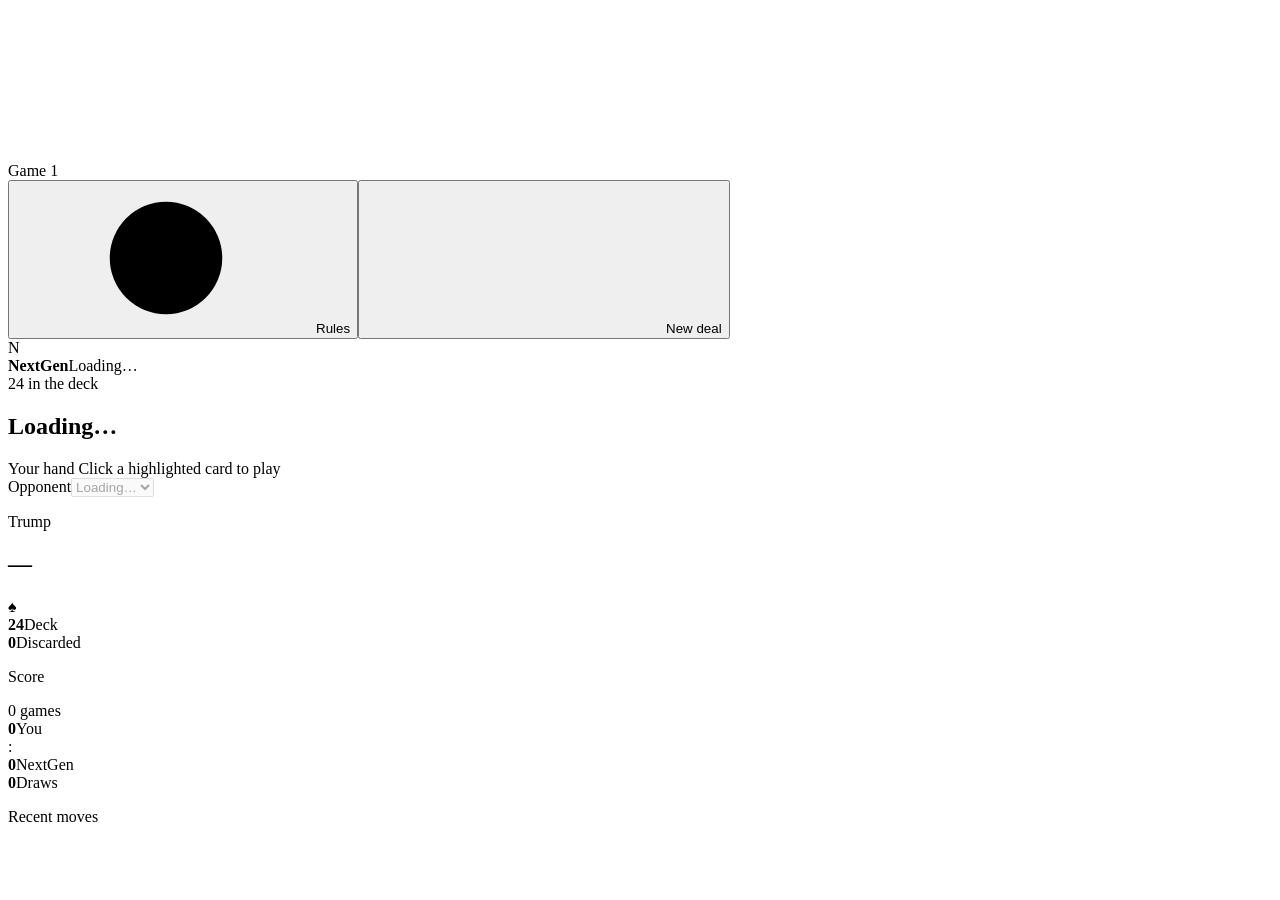
==== durak/web/static/index.html @ 16b35bc1 "feat: web gui" ====
<!doctype html>
<html lang="en">
<head>
  <meta charset="utf-8">
  <meta name="viewport" content="width=device-width, initial-scale=1">
  <meta name="theme-color" content="#f5f2ea">
  <title>Durak</title>
  <link rel="icon" href="/favicon.svg" type="image/svg+xml">
  <link rel="stylesheet" href="/style.css">
  <script src="/app.js" defer></script>
</head>
<body>
  <svg class="icon-definitions" aria-hidden="true"><defs>
    <symbol id="i-plus" viewBox="0 0 24 24"><path d="M12 5v14M5 12h14"/></symbol>
    <symbol id="i-close" viewBox="0 0 24 24"><path d="m6 6 12 12M6 18 18 6"/></symbol>
    <symbol id="i-help" viewBox="0 0 24 24"><circle cx="12" cy="12" r="9"/><path d="M9.5 9a2.5 2.5 0 0 1 5 0c0 2-2.5 2-2.5 4m0 3h.01"/></symbol>
  </defs></svg>
  <main class="app">
    <div class="game-layout">
      <section class="game-room" aria-label="Durak game table">
        <div class="room-topline"><span id="game-label">Game 1</span><nav class="game-controls" aria-label="Game controls"><button class="button quiet rules-trigger"><svg class="icon" aria-hidden="true"><use href="#i-help"/></svg>Rules</button><button class="button primary new-trigger"><svg class="icon" aria-hidden="true"><use href="#i-plus"/></svg>New deal</button></nav></div>
        <div class="opponent-label"><span class="avatar" id="opponent-avatar">N</span><div><strong id="opponent-name">NextGen</strong><span id="opponent-count">Loading…</span></div><span class="thinking-dots" id="thinking-dots" aria-hidden="true"><i></i><i></i><i></i></span></div>
        <div class="opponent-hand" id="opponent-hand" aria-label="Opponent's hidden hand"></div>

        <div class="felt-wrap">
          <div class="felt"><div class="felt-border"></div>
            <div class="table-cards" id="table-cards" aria-label="Cards on the table"></div>
            <div class="deck-area" aria-label="Draw pile"><div id="deck-cards"></div><span id="deck-label">24 in the deck</span></div>
          </div>
        </div>

        <div class="turn-panel" aria-live="polite" aria-atomic="true"><span class="turn-dot" id="turn-dot"></span><div><h2 id="turn-title">Loading…</h2><p id="turn-hint"></p></div><div id="turn-actions" class="turn-actions"></div></div>
        <div class="hand-viewport"><div class="your-hand" id="your-hand" aria-label="Your cards"></div></div>
        <div class="hand-caption"><span><span class="you-dot"></span>Your hand <b id="hand-count"></b></span><span id="hand-guide">Click a highlighted card to play</span></div>
      </section>

      <aside class="side-panel" aria-label="Game information">
        <section class="opponent-info"><label class="eyebrow" for="engine-select">Opponent</label><select id="engine-select" title="Changing the opponent starts a new game" disabled><option>Loading…</option></select></section>
        <section class="trump-info"><div><p class="eyebrow">Trump</p><h2 id="trump-name">—</h2></div><span class="trump-symbol" id="trump-symbol">♠</span></section>
        <div class="card-counters"><div><strong id="deck-count">24</strong><span>Deck</span></div><div><strong id="discard-count">0</strong><span>Discarded</span></div></div>
        <section class="score-info"><div class="section-heading"><p class="eyebrow">Score</p><span id="games-count">0 games</span></div><div class="scoreline"><div><strong id="score-you">0</strong><span>You</span></div><span class="score-divider">:</span><div><strong id="score-opponent">0</strong><span id="score-name">NextGen</span></div><div class="draw-score"><strong id="score-draw">0</strong><span>Draws</span></div></div></section>
        <section class="activity-info"><p class="eyebrow">Recent moves</p><ol id="activity" aria-label="Recent moves"></ol></section>
      </aside>
    </div>
  </main>

  <div id="toast" role="alert" hidden></div>
  <dialog id="rules-dialog" aria-labelledby="rules-title"><button class="dialog-close" aria-label="Close dialog"><svg class="icon"><use href="#i-close"/></svg></button><h2 id="rules-title">Rules</h2><p class="dialog-copy">The last player holding cards loses.</p><ol class="rules-list"><li><b>Attack</b><span>Lead with any card. Add cards matching a rank already on the table.</span></li><li><b>Defend</b><span>Beat each card with a higher card of the same suit, or a trump. Only a higher trump beats a trump.</span></li><li><b>End the round</b><span>After a successful defence, choose End attack. The defender attacks next. If they take, select any throw-ins and choose Done; you attack again.</span></li><li><b>Finish the game</b><span>Hands refill to six while cards remain in the deck. Once it’s empty, get rid of yours. Both players finishing on the last attack and defence is a draw.</span></li></ol><div class="rule-tip">Highlighted cards are legal to play. Gold diamonds mark trumps.</div><button class="button primary wide dialog-dismiss">Close</button></dialog>

  <dialog id="result-dialog" aria-labelledby="result-title"><button class="dialog-close" aria-label="Close dialog"><svg class="icon"><use href="#i-close"/></svg></button><h2 id="result-title">Game over</h2><button class="button primary wide" id="play-again">New deal</button><button class="text-button dialog-dismiss result-review">Review table</button></dialog>
  <noscript>This game needs JavaScript enabled in your browser.</noscript>
</body>
</html>
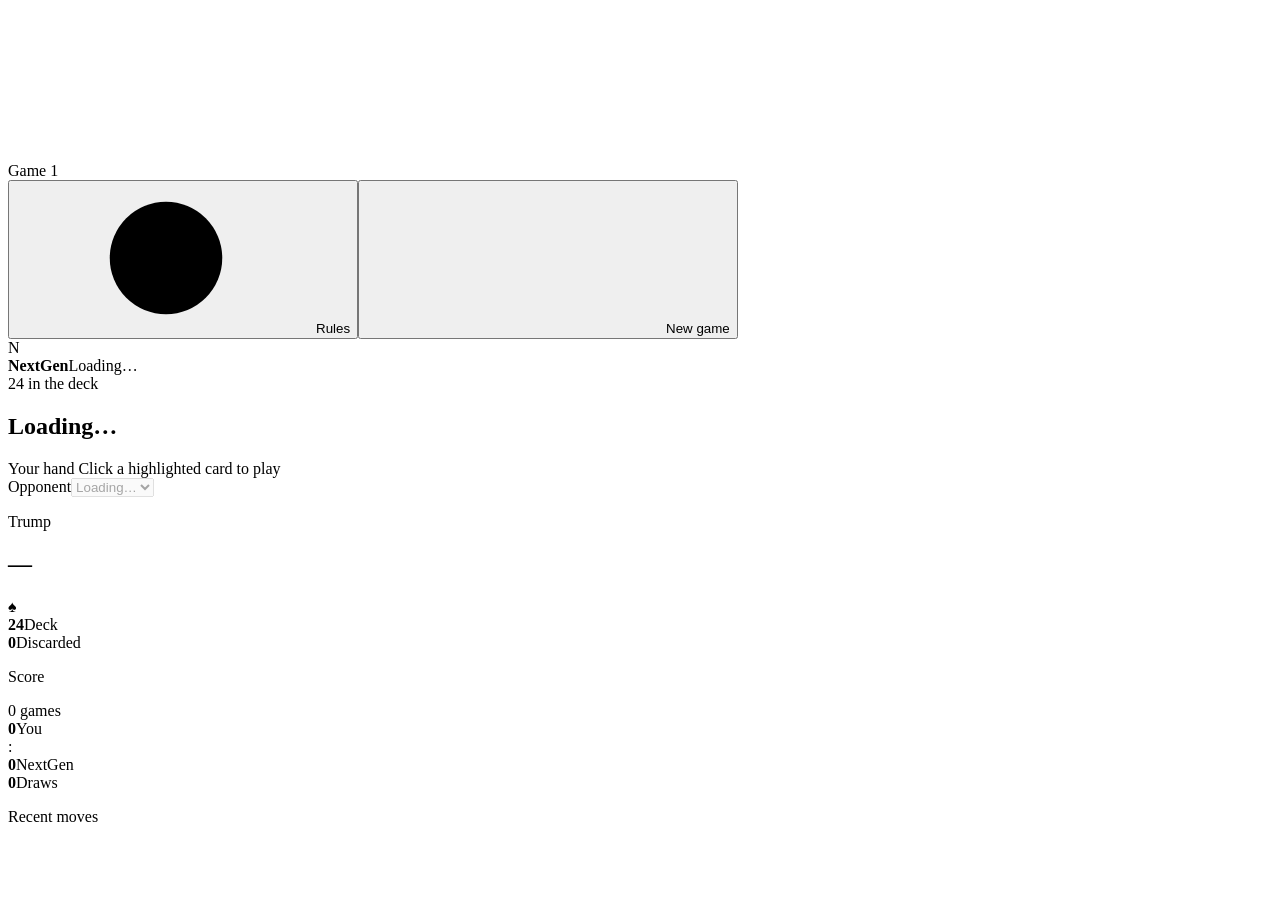
==== commit 9fce8a97: "fix: ui" ====
--- a/durak/web/static/index.html
+++ b/durak/web/static/index.html
@@ -18,7 +18,7 @@
   <main class="app">
     <div class="game-layout">
       <section class="game-room" aria-label="Durak game table">
-        <div class="room-topline"><span id="game-label">Game 1</span><nav class="game-controls" aria-label="Game controls"><button class="button quiet rules-trigger"><svg class="icon" aria-hidden="true"><use href="#i-help"/></svg>Rules</button><button class="button primary new-trigger"><svg class="icon" aria-hidden="true"><use href="#i-plus"/></svg>New deal</button></nav></div>
+        <div class="room-topline"><span id="game-label">Game 1</span><nav class="game-controls" aria-label="Game controls"><button class="button quiet rules-trigger"><svg class="icon" aria-hidden="true"><use href="#i-help"/></svg>Rules</button><button class="button primary new-trigger"><svg class="icon" aria-hidden="true"><use href="#i-plus"/></svg>New game</button></nav></div>
         <div class="opponent-label"><span class="avatar" id="opponent-avatar">N</span><div><strong id="opponent-name">NextGen</strong><span id="opponent-count">Loading…</span></div><span class="thinking-dots" id="thinking-dots" aria-hidden="true"><i></i><i></i><i></i></span></div>
         <div class="opponent-hand" id="opponent-hand" aria-label="Opponent's hidden hand"></div>
 
@@ -47,7 +47,7 @@
   <div id="toast" role="alert" hidden></div>
   <dialog id="rules-dialog" aria-labelledby="rules-title"><button class="dialog-close" aria-label="Close dialog"><svg class="icon"><use href="#i-close"/></svg></button><h2 id="rules-title">Rules</h2><p class="dialog-copy">The last player holding cards loses.</p><ol class="rules-list"><li><b>Attack</b><span>Lead with any card. Add cards matching a rank already on the table.</span></li><li><b>Defend</b><span>Beat each card with a higher card of the same suit, or a trump. Only a higher trump beats a trump.</span></li><li><b>End the round</b><span>After a successful defence, choose End attack. The defender attacks next. If they take, select any throw-ins and choose Done; you attack again.</span></li><li><b>Finish the game</b><span>Hands refill to six while cards remain in the deck. Once it’s empty, get rid of yours. Both players finishing on the last attack and defence is a draw.</span></li></ol><div class="rule-tip">Highlighted cards are legal to play. Gold diamonds mark trumps.</div><button class="button primary wide dialog-dismiss">Close</button></dialog>
 
-  <dialog id="result-dialog" aria-labelledby="result-title"><button class="dialog-close" aria-label="Close dialog"><svg class="icon"><use href="#i-close"/></svg></button><h2 id="result-title">Game over</h2><button class="button primary wide" id="play-again">New deal</button><button class="text-button dialog-dismiss result-review">Review table</button></dialog>
+  <dialog id="result-dialog" aria-labelledby="result-title"><button class="dialog-close" aria-label="Close dialog"><svg class="icon"><use href="#i-close"/></svg></button><h2 id="result-title">Game over</h2><button class="button primary wide" id="play-again">New game</button><button class="text-button dialog-dismiss result-review">Review table</button></dialog>
   <noscript>This game needs JavaScript enabled in your browser.</noscript>
 </body>
 </html>
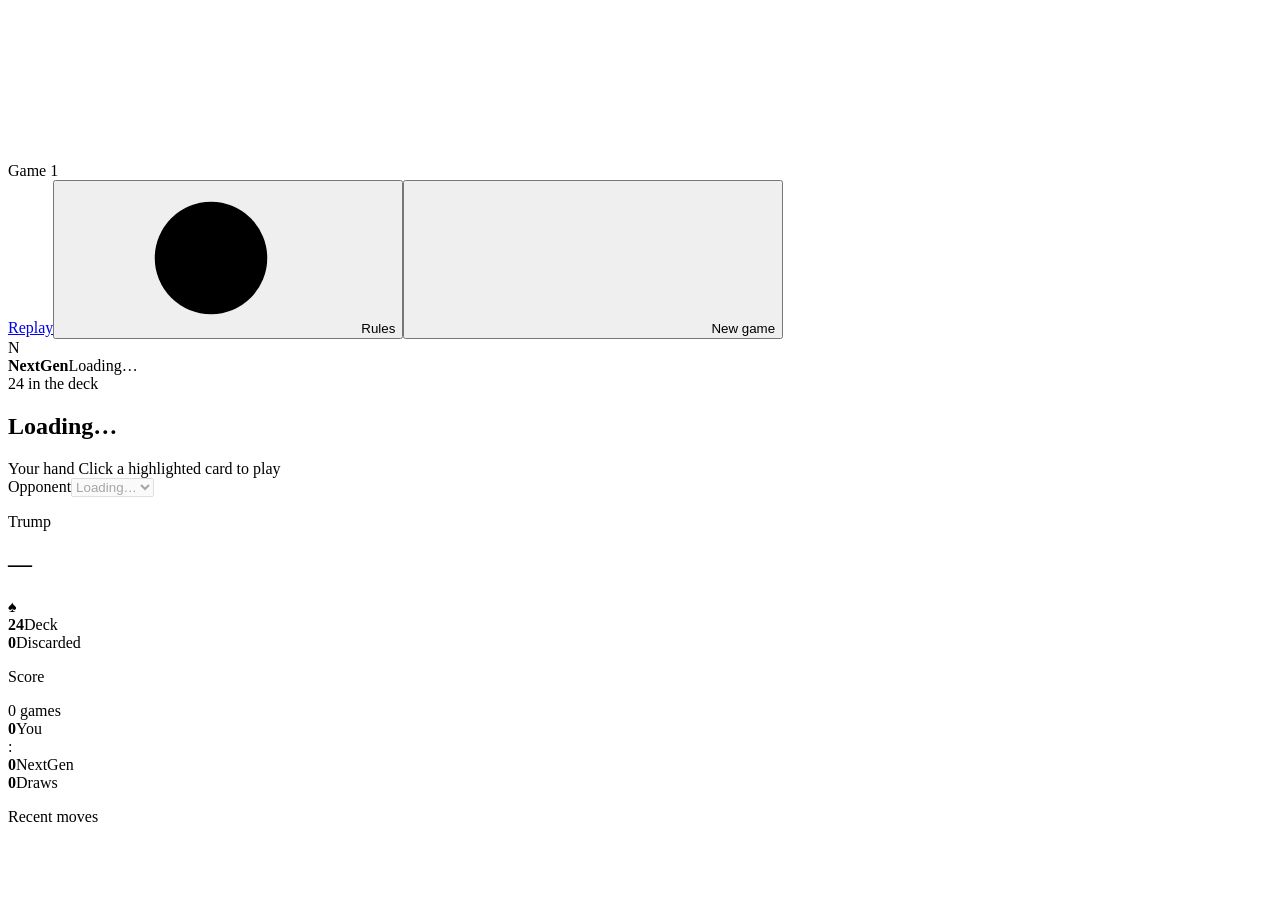
==== commit b4ecdeab: "feat: replay" ====
--- a/durak/web/static/index.html
+++ b/durak/web/static/index.html
@@ -7,6 +7,7 @@
   <title>Durak</title>
   <link rel="icon" href="/favicon.svg" type="image/svg+xml">
   <link rel="stylesheet" href="/style.css">
+  <script src="/cards.js" defer></script>
   <script src="/app.js" defer></script>
 </head>
 <body>
@@ -18,7 +19,7 @@
   <main class="app">
     <div class="game-layout">
       <section class="game-room" aria-label="Durak game table">
-        <div class="room-topline"><span id="game-label">Game 1</span><nav class="game-controls" aria-label="Game controls"><button class="button quiet rules-trigger"><svg class="icon" aria-hidden="true"><use href="#i-help"/></svg>Rules</button><button class="button primary new-trigger"><svg class="icon" aria-hidden="true"><use href="#i-plus"/></svg>New game</button></nav></div>
+        <div class="room-topline"><span id="game-label">Game 1</span><nav class="game-controls" aria-label="Game controls"><a id="table-replay" class="button quiet replay-link" href="/replay">Replay</a><button class="button quiet rules-trigger"><svg class="icon" aria-hidden="true"><use href="#i-help"/></svg>Rules</button><button class="button primary new-trigger"><svg class="icon" aria-hidden="true"><use href="#i-plus"/></svg>New game</button></nav></div>
         <div class="opponent-label"><span class="avatar" id="opponent-avatar">N</span><div><strong id="opponent-name">NextGen</strong><span id="opponent-count">Loading…</span></div><span class="thinking-dots" id="thinking-dots" aria-hidden="true"><i></i><i></i><i></i></span></div>
         <div class="opponent-hand" id="opponent-hand" aria-label="Opponent's hidden hand"></div>
 
@@ -39,6 +40,7 @@
         <section class="trump-info"><div><p class="eyebrow">Trump</p><h2 id="trump-name">—</h2></div><span class="trump-symbol" id="trump-symbol">♠</span></section>
         <div class="card-counters"><div><strong id="deck-count">24</strong><span>Deck</span></div><div><strong id="discard-count">0</strong><span>Discarded</span></div></div>
         <section class="score-info"><div class="section-heading"><p class="eyebrow">Score</p><span id="games-count">0 games</span></div><div class="scoreline"><div><strong id="score-you">0</strong><span>You</span></div><span class="score-divider">:</span><div><strong id="score-opponent">0</strong><span id="score-name">NextGen</span></div><div class="draw-score"><strong id="score-draw">0</strong><span>Draws</span></div></div></section>
+        <section id="luck-sidebar" class="luck-panel" aria-label="Game luck" hidden></section>
         <section class="activity-info"><p class="eyebrow">Recent moves</p><ol id="activity" aria-label="Recent moves"></ol></section>
       </aside>
     </div>
@@ -47,7 +49,7 @@
   <div id="toast" role="alert" hidden></div>
   <dialog id="rules-dialog" aria-labelledby="rules-title"><button class="dialog-close" aria-label="Close dialog"><svg class="icon"><use href="#i-close"/></svg></button><h2 id="rules-title">Rules</h2><p class="dialog-copy">The last player holding cards loses.</p><ol class="rules-list"><li><b>Attack</b><span>Lead with any card. Add cards matching a rank already on the table.</span></li><li><b>Defend</b><span>Beat each card with a higher card of the same suit, or a trump. Only a higher trump beats a trump.</span></li><li><b>End the round</b><span>After a successful defence, choose End attack. The defender attacks next. If they take, select any throw-ins and choose Done; you attack again.</span></li><li><b>Finish the game</b><span>Hands refill to six while cards remain in the deck. Once it’s empty, get rid of yours. Both players finishing on the last attack and defence is a draw.</span></li></ol><div class="rule-tip">Highlighted cards are legal to play. Gold diamonds mark trumps.</div><button class="button primary wide dialog-dismiss">Close</button></dialog>
 
-  <dialog id="result-dialog" aria-labelledby="result-title"><button class="dialog-close" aria-label="Close dialog"><svg class="icon"><use href="#i-close"/></svg></button><h2 id="result-title">Game over</h2><button class="button primary wide" id="play-again">New game</button><button class="text-button dialog-dismiss result-review">Review table</button></dialog>
+  <dialog id="result-dialog" aria-labelledby="result-title"><button class="dialog-close" aria-label="Close dialog"><svg class="icon"><use href="#i-close"/></svg></button><h2 id="result-title">Game over</h2><section id="luck-result" class="luck-panel" aria-label="Game luck" hidden></section><button class="button primary wide" id="play-again">New game</button><a id="result-replay" class="button quiet wide replay-link" hidden>Replay this game</a><button class="text-button dialog-dismiss result-review">Review table</button></dialog>
   <noscript>This game needs JavaScript enabled in your browser.</noscript>
 </body>
 </html>
